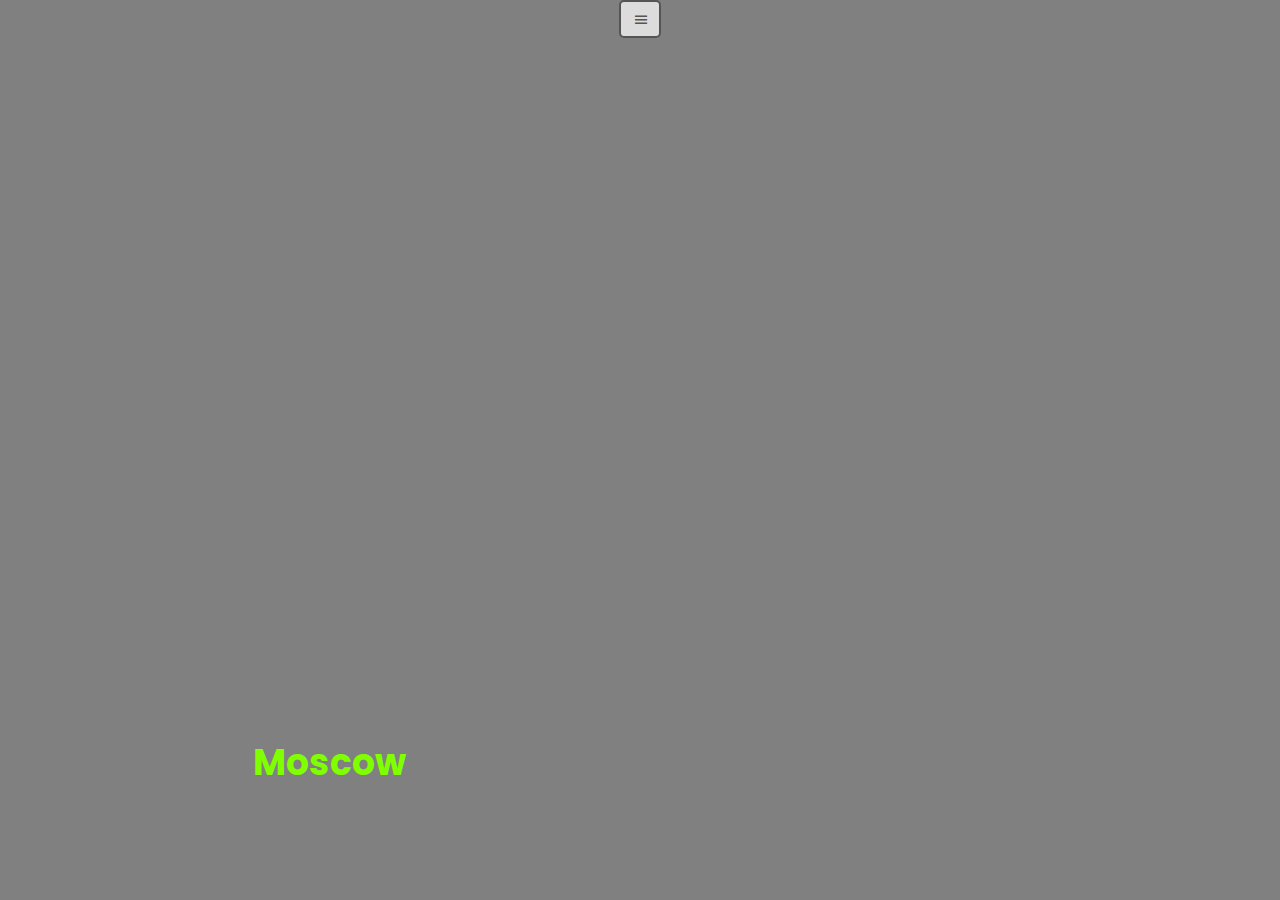
==== cards/index.html @ 9248dbd2 "add projects" ====
<!DOCTYPE html>
<html lang="en">

<head>
    <meta charset="UTF-8">
    <meta http-equiv="X-UA-Compatible" content="IE=edge">
    <meta name="viewport" content="width=device-width, initial-scale=1.0">
    <meta name="keywords" content="анимация карточки">
    <meta name="description" content="Красивая анимация карточек с фото">
    <link rel="stylesheet" href="style.css">
    <title>Карточки | Проект 1</title>
</head>

<body>
    <details>
        <summary></summary>
        <nav class="menu">
            <a href="/">Резюме</a>
            <a href="https://github.com/DenSidorov" target="_blank">Git</a>
            <a href="/cards/index.html">Cards</a>
            <a href="/drag&drop/index.html">Drag&drop</a>
            <a href="/mini_game/index.html">Mini game</a>
            <a href="/game/index.html">Game</a>
        </nav>
    </details>
    <div class="container">
        <div class="slide"
            style="background-image: url('https://images.unsplash.com/flagged/photo-1559717865-a99cac1c95d8?ixlib=rb-4.0.3&ixid=MnwxMjA3fDB8MHxwaG90by1wYWdlfHx8fGVufDB8fHx8&auto=format&fit=crop&w=1171&q=80');">
            <h3>Dubai</h3>
        </div>

        <div class="slide"
            style="background-image: url('https://images.unsplash.com/photo-1480714378408-67cf0d13bc1b?ixlib=rb-4.0.3&ixid=MnwxMjA3fDB8MHxwaG90by1wYWdlfHx8fGVufDB8fHx8&auto=format&fit=crop&w=1170&q=80');">
            <h3>New York</h3>
        </div>

        <div class="slide"
            style="background-image: url('https://images.unsplash.com/photo-1576413326475-ea6c788332fb?ixlib=rb-4.0.3&ixid=MnwxMjA3fDB8MHxwaG90by1wYWdlfHx8fGVufDB8fHx8&auto=format&fit=crop&w=1228&q=80');">
            <h3>Moscow</h3>
        </div>

        <div class="slide" style="background-image: url('https://images.unsplash.com/photo-1550340499-a6c60fc8287c?ixlib=rb-4.0.3&ixid=MnwxMjA3fDB8MHxwaG90by1wYWdlfHx8fGVufDB8fHx8&auto=format&fit=crop&w=1170&q=80');
            ">
            <h3>Paris</h3>
        </div>

        <div class="slide" style="background-image: url('https://images.unsplash.com/photo-1534374950034-3644ddb72710?ixlib=rb-4.0.3&ixid=MnwxMjA3fDB8MHxwaG90by1wYWdlfHx8fGVufDB8fHx8&auto=format&fit=crop&w=1170&q=80');
            ">
            <h3>London</h3>
        </div>
        <script src="app.js"></script>
    </div>
</body>

</html>
---- cards/style.css ----
@import url('https://fonts.googleapis.com/css2?family=Poppins&display=swap');

* {
    box-sizing: border-box;
  }

body {    
    font-family: 'Poppins', sans-serif;
    overflow: hidden;
    margin: 0;
    background: grey;
    height: 100vh;
    display: flex;
    justify-content: center;
    align-items: center;
}

.container {
    width: 100%;
    display: flex;
    padding: 0 20px;
}

.slide {
    height: 80vh;
    border-radius: 20px;
    background-size: cover;
    background-repeat: no-repeat;
    background-position: center;
    margin: 10px;
    cursor: pointer;
    color: chartreuse;
    flex: 1;
    position: relative;
    transition: all 500ms ease-in-out;
}

.slide h3 {
    position: absolute;
    font-size: 36px;
    bottom: 20px;
    left: 20px;
    margin: 0;
    opacity: 0;
}

.slide.active {
    flex: 10;
}

.slide.active h3 {
    opacity: 1;
    transition: opacity 0.3s ease-in 0.4s;
}

/* ==================================== */
:root {
    --primColor: #dcdcdc;
    --secoColor: #555555;
    --cornerRad: 5px;
  }

details {
    margin: 0px;
    position: fixed;
    top: 0;
    font-family: Arial, Helvetica, sans-serif;
    font-style: normal;
    z-index: 2;
  }
  summary {
    writing-mode: vertical-lr;
    text-align: center;
    padding: 12px 10px;
    background-color: var(--primColor);
    border: 2px solid var(--secoColor);
    border-radius: var(--cornerRad);
    color: var(--secoColor);
    cursor: pointer;
    user-select: none;
    outline: none;
    transition: transform 200ms ease-in-out 0s;
  }
  summary::before,
  summary::after {
    position: static;
    top: 0;
    left: 0;
  }
  summary::before {
    content: "";
  }
  summary::after {
    content: "III";
    letter-spacing: -1px;
    padding: 0;
    margin: 0;
  }
  summary:hover {
    transform: scale(1.1);
  }
  summary::marker {
    font-size: 0;
  }
  summary::-webkit-details-marker {
    display: none;
  }
  details[open] .menu {
    animation-name: menuAnim;
  }
  details[open] summary::before {
    content: "X";
  }
  details[open] summary::after {
    content: "";
  }
  .menu {
    height: 0;
    width: fit-content;
    border-radius: var(--cornerRad);
    background-color: var(--primColor);
    box-shadow: 0 4px 12px 0 rgba(0, 0, 0, 0.2);
    margin-top: 8px;
    display: flex;
    flex-direction: column;
    justify-content: space-between;
    overflow: hidden;
    animation: closeMenu 300ms ease-in-out forwards;
  }
  .menu a {
    padding: 12px 24px;
    margin: 0 16px;
    color: var(--secoColor);
    border-bottom: 2px solid rgba(0, 0, 0, 0.1);
    text-decoration: none;
    text-align: center;
    transition: filter 200ms linear 0s;
  }
  .menu a:nth-of-type(1) {
    padding-top: 24px;
  }
  .menu a:nth-last-of-type(1) {
    border-bottom: none;
  }
  .menu a:hover {
    filter: brightness(200%);
  }
  details::before {
    color: var(--secoColor);
    position: absolute;
    margin-left: 80px;
    padding: 10px 10px;
    opacity: 0.4;
  }
  details[open]::before {
    animation: fadeMe 300ms linear forwards;
  }
  @keyframes menuAnim {
    0% {
      height: 0;
    }
    100% {
      height: 312px;
    }
  }
  @keyframes fadeMe {
    0% {
      opacity: 0.4;
    }
    100% {
      opacity: 0;
    }
  }
  
/* ==================================== */
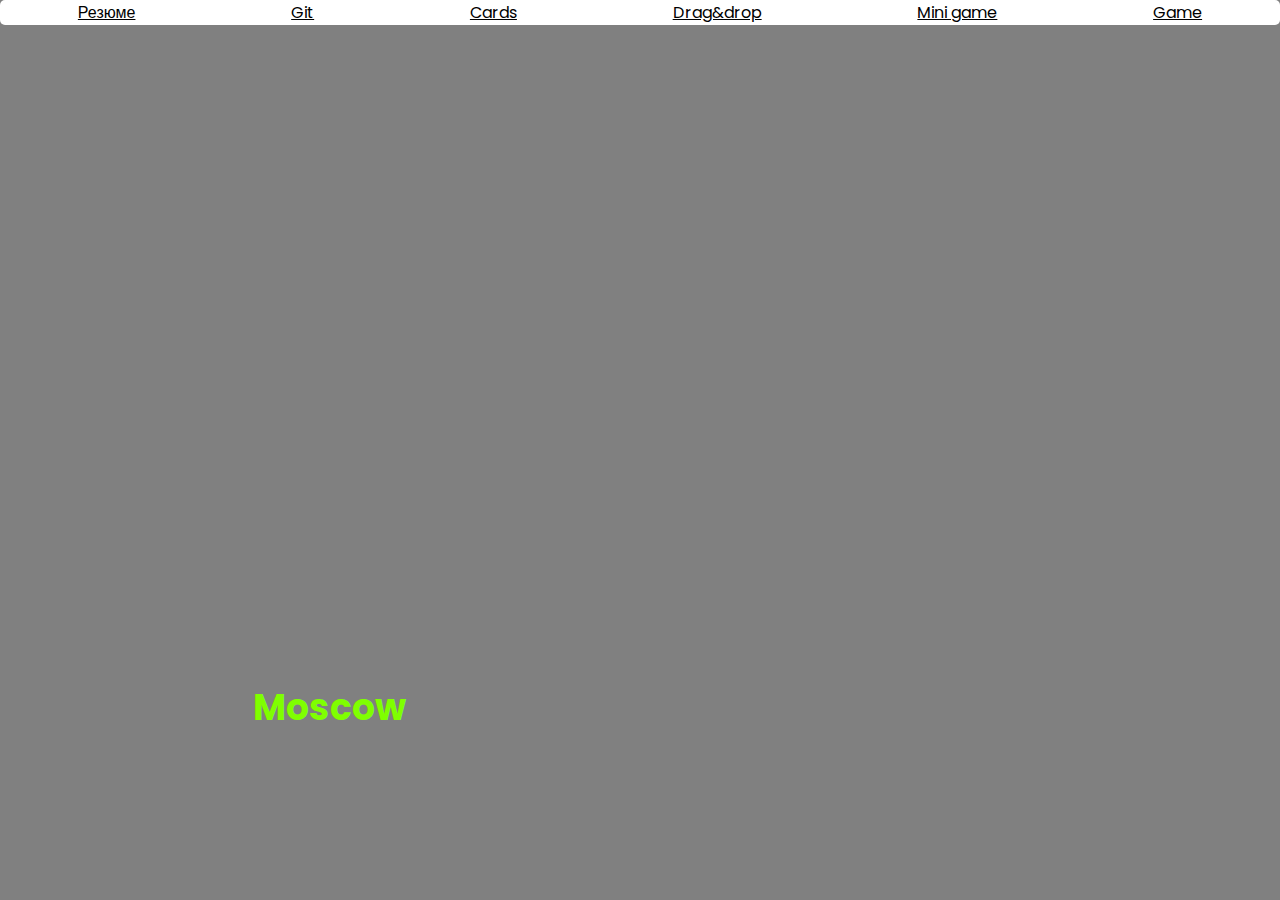
==== commit 6bc9ddd1: "menu" ====
--- a/cards/index.html
+++ b/cards/index.html
@@ -12,18 +12,23 @@
 </head>
 
 <body>
-    <details>
-        <summary></summary>
-        <nav class="menu">
-            <a href="/">Резюме</a>
+    <div class="nav">
+      <a href="../index.html">Резюме</a>
+      <a href="https://github.com/DenSidorov" target="_blank">Git</a>
+      <a href="../cards/index.html">Cards</a>
+      <a href="../drag&drop/index.html">Drag&drop</a>
+      <a href="../mini_game/index.html">Mini game</a>
+      <a href="../game/index.html">Game</a>  
+    </div>
+    <div class="container">
+        <!-- <div class="nav">
+            <a href="https://densidorov.github.io/Resume">Резюме</a>
             <a href="https://github.com/DenSidorov" target="_blank">Git</a>
-            <a href="/cards/index.html">Cards</a>
-            <a href="/drag&drop/index.html">Drag&drop</a>
-            <a href="/mini_game/index.html">Mini game</a>
-            <a href="/game/index.html">Game</a>
-        </nav>
-    </details>
-    <div class="container">
+            <a href="https://densidorov.github.io/Resume/cards/">Cards</a>
+            <a href="https://densidorov.github.io/Resume/drag&drop/">Drag&drop</a>
+            <a href="https://densidorov.github.io/Resume/mini_game/">Mini game</a>
+            <a href="https://densidorov.github.io/Resume/game/">Game</a>  
+          </div> -->
         <div class="slide"
             style="background-image: url('https://images.unsplash.com/flagged/photo-1559717865-a99cac1c95d8?ixlib=rb-4.0.3&ixid=MnwxMjA3fDB8MHxwaG90by1wYWdlfHx8fGVufDB8fHx8&auto=format&fit=crop&w=1171&q=80');">
             <h3>Dubai</h3>
--- a/cards/style.css
+++ b/cards/style.css
@@ -10,15 +10,28 @@
     margin: 0;
     background: grey;
     height: 100vh;
-    display: flex;
-    justify-content: center;
-    align-items: center;
+    
 }
 
 .container {
     width: 100%;
     display: flex;
     padding: 0 20px;
+    display: flex;
+    justify-content: center;
+    align-items: center;
+}
+
+.nav {
+  background-color: #fff;
+  display: flex;
+  justify-content: space-around;
+  border-radius: 5px;
+  z-index: 100;
+}
+
+.nav a {
+  color: #000;
 }
 
 .slide {
@@ -51,125 +64,4 @@
 .slide.active h3 {
     opacity: 1;
     transition: opacity 0.3s ease-in 0.4s;
-}
-
-/* ==================================== */
-:root {
-    --primColor: #dcdcdc;
-    --secoColor: #555555;
-    --cornerRad: 5px;
-  }
-
-details {
-    margin: 0px;
-    position: fixed;
-    top: 0;
-    font-family: Arial, Helvetica, sans-serif;
-    font-style: normal;
-    z-index: 2;
-  }
-  summary {
-    writing-mode: vertical-lr;
-    text-align: center;
-    padding: 12px 10px;
-    background-color: var(--primColor);
-    border: 2px solid var(--secoColor);
-    border-radius: var(--cornerRad);
-    color: var(--secoColor);
-    cursor: pointer;
-    user-select: none;
-    outline: none;
-    transition: transform 200ms ease-in-out 0s;
-  }
-  summary::before,
-  summary::after {
-    position: static;
-    top: 0;
-    left: 0;
-  }
-  summary::before {
-    content: "";
-  }
-  summary::after {
-    content: "III";
-    letter-spacing: -1px;
-    padding: 0;
-    margin: 0;
-  }
-  summary:hover {
-    transform: scale(1.1);
-  }
-  summary::marker {
-    font-size: 0;
-  }
-  summary::-webkit-details-marker {
-    display: none;
-  }
-  details[open] .menu {
-    animation-name: menuAnim;
-  }
-  details[open] summary::before {
-    content: "X";
-  }
-  details[open] summary::after {
-    content: "";
-  }
-  .menu {
-    height: 0;
-    width: fit-content;
-    border-radius: var(--cornerRad);
-    background-color: var(--primColor);
-    box-shadow: 0 4px 12px 0 rgba(0, 0, 0, 0.2);
-    margin-top: 8px;
-    display: flex;
-    flex-direction: column;
-    justify-content: space-between;
-    overflow: hidden;
-    animation: closeMenu 300ms ease-in-out forwards;
-  }
-  .menu a {
-    padding: 12px 24px;
-    margin: 0 16px;
-    color: var(--secoColor);
-    border-bottom: 2px solid rgba(0, 0, 0, 0.1);
-    text-decoration: none;
-    text-align: center;
-    transition: filter 200ms linear 0s;
-  }
-  .menu a:nth-of-type(1) {
-    padding-top: 24px;
-  }
-  .menu a:nth-last-of-type(1) {
-    border-bottom: none;
-  }
-  .menu a:hover {
-    filter: brightness(200%);
-  }
-  details::before {
-    color: var(--secoColor);
-    position: absolute;
-    margin-left: 80px;
-    padding: 10px 10px;
-    opacity: 0.4;
-  }
-  details[open]::before {
-    animation: fadeMe 300ms linear forwards;
-  }
-  @keyframes menuAnim {
-    0% {
-      height: 0;
-    }
-    100% {
-      height: 312px;
-    }
-  }
-  @keyframes fadeMe {
-    0% {
-      opacity: 0.4;
-    }
-    100% {
-      opacity: 0;
-    }
-  }
-  
-/* ==================================== */+}